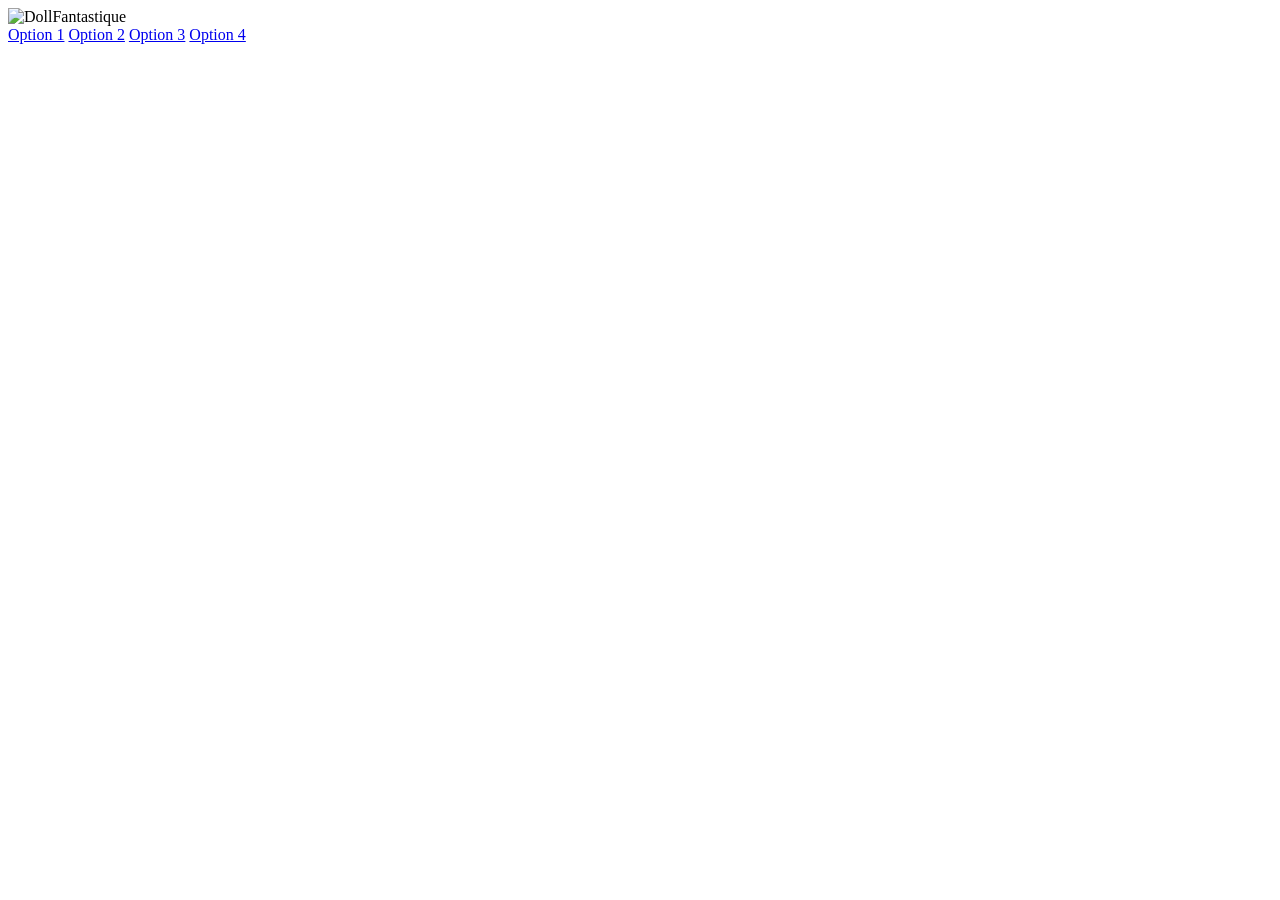
==== index.html @ d02fe6e6 "Redesign Optimisation" ====
<!doctype html>
<html lang="en">
  <script
    type="module"
    src="https://unpkg.com/metallicss@4.0.3/dist/metallicss.min.js"
  ></script>
  <head>
    <meta charset="UTF-8" />
    <title>DollFantastique</title>
    <link rel="stylesheet" href="css/main.css" />
  </head>
  <header>
    <div class="heading-grid-container">
      <div class><img src="img/header-text.png" alt="DollFantastique" /></div>
      
    </div>
  </header>
  <body>
    <div class="body-grid-container">
      <div class="body-item child-1"></div>
        <div class="navbar">
          <a href="index.html" class="nav-element">Option 1</a>
          <a href="index.html" class="nav-element">Option 2</a>
          <a href="index.html" class="nav-element">Option 3</a>
          <a href="index.html" class="nav-element">Option 4</a>
        </div>
      </div>
    </div>
  </body>
</html>
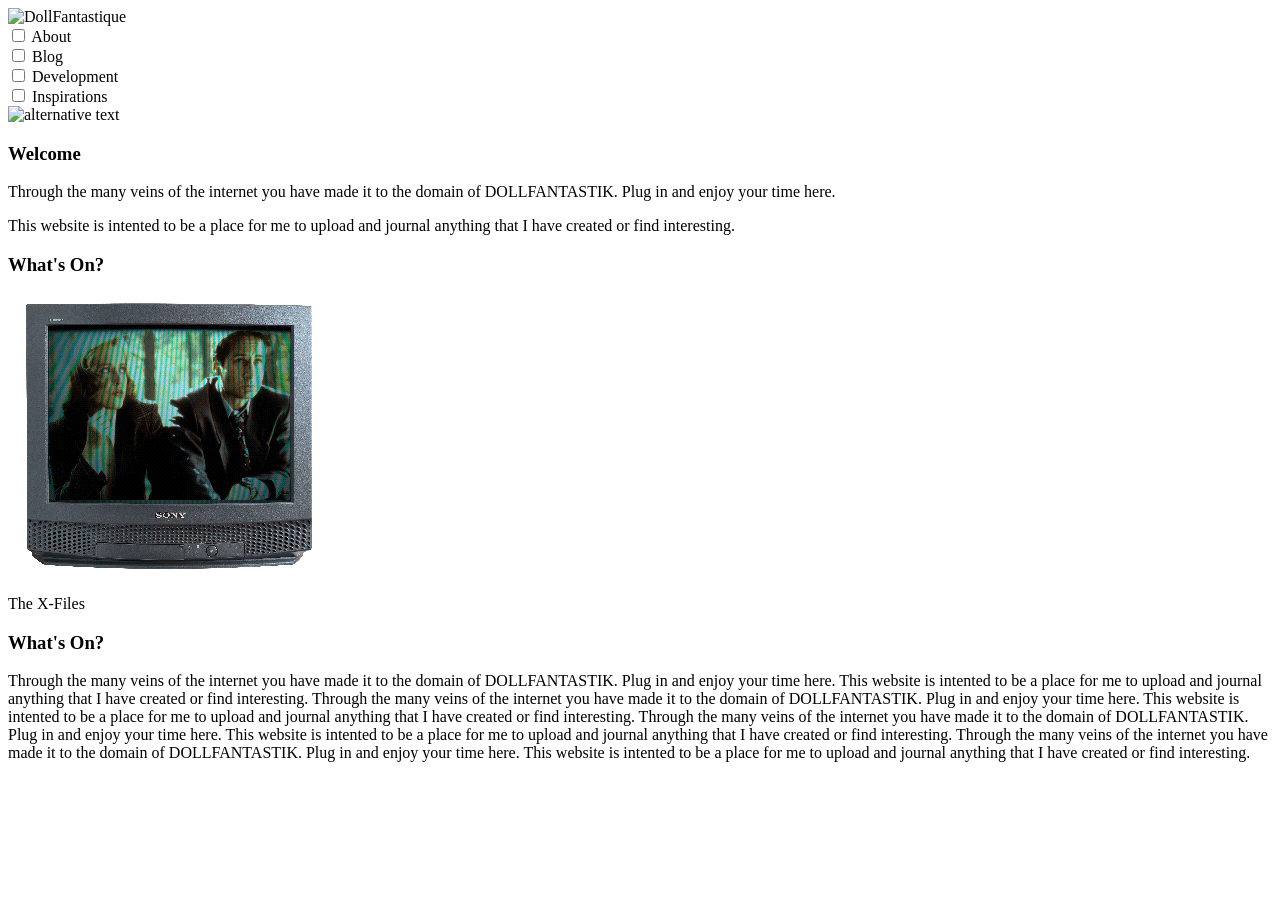
==== commit 3aa2d05e: "Front Page" ====
--- a/index.html
+++ b/index.html
@@ -1,30 +1,74 @@
 <!doctype html>
 <html lang="en">
-  <script
-    type="module"
-    src="https://unpkg.com/metallicss@4.0.3/dist/metallicss.min.js"
-  ></script>
+
   <head>
     <meta charset="UTF-8" />
     <title>DollFantastique</title>
     <link rel="stylesheet" href="css/main.css" />
+    <link href="https://fonts.googleapis.com/css2?family=Michroma&display=swap" rel="stylesheet">
+    <link rel="preconnect" href="https://fonts.googleapis.com">
+<link rel="preconnect" href="https://fonts.gstatic.com" crossorigin>
+<link href="https://fonts.googleapis.com/css2?family=Quantico:ital,wght@0,400;0,700;1,400;1,700&display=swap" rel="stylesheet">
   </head>
   <header>
     <div class="heading-grid-container">
       <div class><img src="img/header-text.png" alt="DollFantastique" /></div>
-      
-    </div>
+          
   </header>
   <body>
     <div class="body-grid-container">
-      <div class="body-item child-1"></div>
-        <div class="navbar">
-          <a href="index.html" class="nav-element">Option 1</a>
-          <a href="index.html" class="nav-element">Option 2</a>
-          <a href="index.html" class="nav-element">Option 3</a>
-          <a href="index.html" class="nav-element">Option 4</a>
+      <div class="body-item"></div>
+      <div class="navbar">
+          <div class="nav-element">
+          <input type="checkbox" id="Option1" name="Option1" autocomplete="off">
+          <label for="Option1">About</label>
+          </div>
+           <div class="nav-element">
+          <input type="checkbox" id="Option2" name="Option2" autocomplete="off">
+          <label for="Option2" >Blog</label>
+          </div>
+           <div class="nav-element">
+            <input type="checkbox" id="Option3" name="Option3" autocomplete="off">
+          <label for="Option3">Development</label>
+          </div>
+           <div class="nav-element">
+          <input type="checkbox" id="Option4" name="Option4" autocomplete="off">
+          <label for="Option4">Inspirations</label>
+          </div>
         </div>
-      </div>
-    </div>
+       
+          <div class="content-background">
+          <div class = "content-grid">
+             <div class="home-image"><img src="https://i.pinimg.com/736x/89/53/21/89532193d3737088442ac009df6ff1ba.jpg" alt="alternative text" /></div>
+          <div class="content c1">
+            <div class="content-header"><h3>Welcome</h3></div>
+            <div class="scroll">
+            <p>Through the many veins of the internet you have made it to the domain of DOLLFANTASTIK. Plug in and enjoy your time here.</p>
+            <p>This website is intented to be a place for me to upload and journal anything that I have created or find interesting.</p>
+            </div>
+          </div>
+           <div class="content c2">
+            <div class="content-header"><h3>What's On?</h3></div>
+            <div class ="scroll">
+            <div class="whats-on-image"><img src="img/TV.gif"></div>
+              <p>
+              The X-Files
+            </p>
+          </div>
+          </div>
+             <div class="content c3">
+            <div class="content-header"><h3>What's On?</h3></div>
+            <div class ="scroll">
+            <p>Through the many veins of the internet you have made it to the domain of DOLLFANTASTIK. Plug in and enjoy your time here.
+            This website is intented to be a place for me to upload and journal anything that I have created or find interesting. Through the many veins of the internet you have made it to the domain of DOLLFANTASTIK. Plug in and enjoy your time here.
+            This website is intented to be a place for me to upload and journal anything that I have created or find interesting. Through the many veins of the internet you have made it to the domain of DOLLFANTASTIK. Plug in and enjoy your time here.
+            This website is intented to be a place for me to upload and journal anything that I have created or find interesting. Through the many veins of the internet you have made it to the domain of DOLLFANTASTIK. Plug in and enjoy your time here.
+            This website is intented to be a place for me to upload and journal anything that I have created or find interesting.
+              </p>
+          </div>
+          </div>
+          </div>
+        </div>
+        </div>
   </body>
 </html>
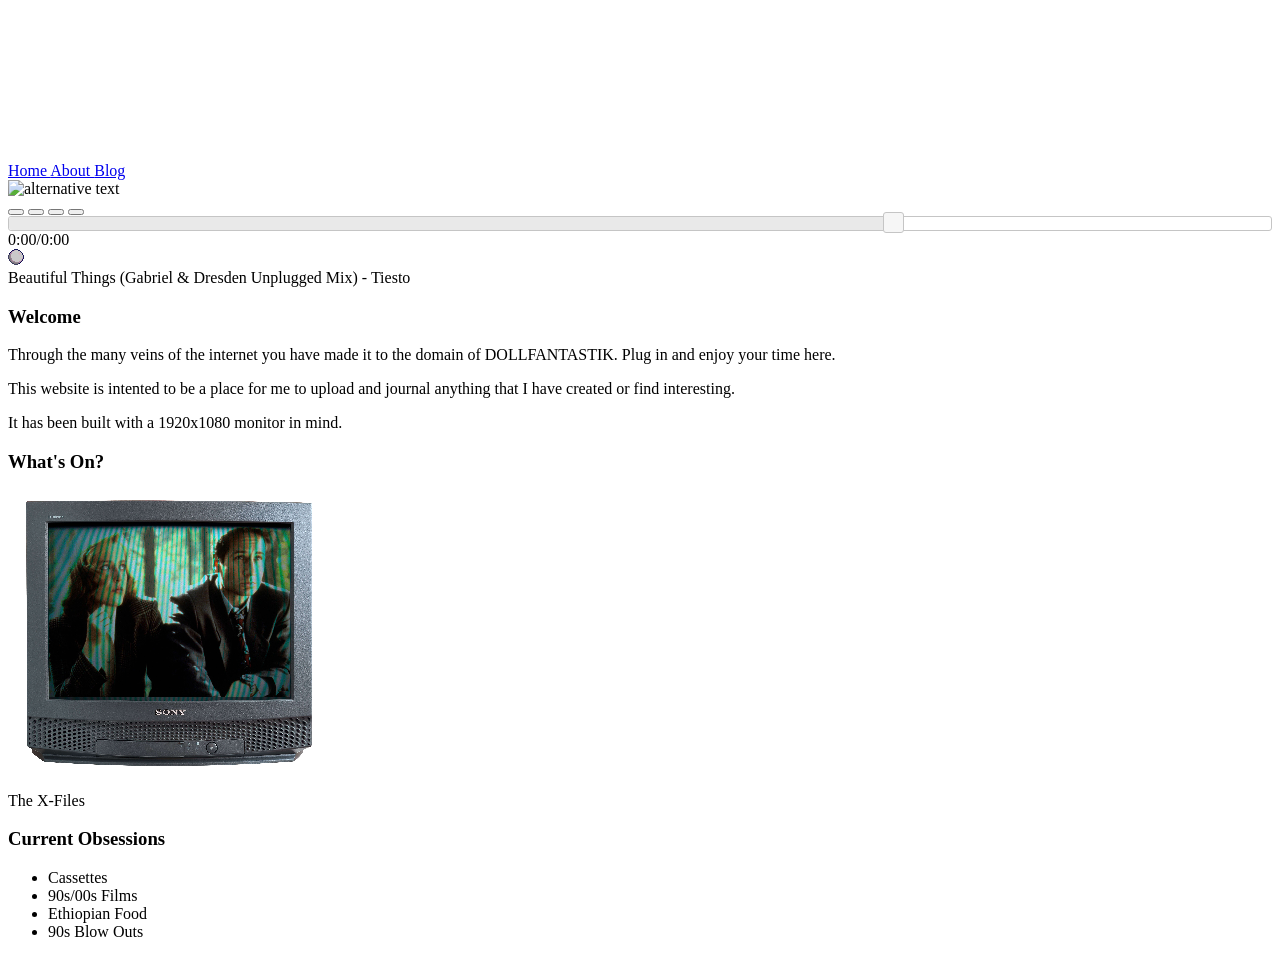
==== commit 905c302c: "audio player" ====
--- a/index.html
+++ b/index.html
@@ -5,70 +5,175 @@
     <meta charset="UTF-8" />
     <title>DollFantastique</title>
     <link rel="stylesheet" href="css/main.css" />
+    <link rel="stylesheet" href="css/audioplayer.css" />
     <link href="https://fonts.googleapis.com/css2?family=Michroma&display=swap" rel="stylesheet">
     <link rel="preconnect" href="https://fonts.googleapis.com">
-<link rel="preconnect" href="https://fonts.gstatic.com" crossorigin>
-<link href="https://fonts.googleapis.com/css2?family=Quantico:ital,wght@0,400;0,700;1,400;1,700&display=swap" rel="stylesheet">
+    <link rel="preconnect" href="https://fonts.gstatic.com" crossorigin>
+    <link href="https://fonts.googleapis.com/css2?family=Quantico:ital,wght@0,400;0,700;1,400;1,700&display=swap" rel="stylesheet">
+    	<!-- jQuery -->
+	<script src="jquery/jquery-4.0.0.min.js"></script>
+	<link rel="stylesheet" href="jquery/jquery-ui.css" />
+	<script src="jquery/jquery-ui.min.js"></script>
+  
   </head>
   <header>
     <div class="heading-grid-container">
-      <div class><img src="img/header-text.png" alt="DollFantastique" /></div>
-          
+      <div class><img src="CSS/img/header-text.png" alt="DollFantastique" /></div>
   </header>
   <body>
     <div class="body-grid-container">
-      <div class="body-item"></div>
-      <div class="navbar">
-          <div class="nav-element">
-          <input type="checkbox" id="Option1" name="Option1" autocomplete="off">
-          <label for="Option1">About</label>
-          </div>
-           <div class="nav-element">
-          <input type="checkbox" id="Option2" name="Option2" autocomplete="off">
-          <label for="Option2" >Blog</label>
-          </div>
-           <div class="nav-element">
-            <input type="checkbox" id="Option3" name="Option3" autocomplete="off">
-          <label for="Option3">Development</label>
-          </div>
-           <div class="nav-element">
-          <input type="checkbox" id="Option4" name="Option4" autocomplete="off">
-          <label for="Option4">Inspirations</label>
-          </div>
+      <div class="nav-img">
+        <div class="visualiser-container">
         </div>
-       
-          <div class="content-background">
-          <div class = "content-grid">
-             <div class="home-image"><img src="https://i.pinimg.com/736x/89/53/21/89532193d3737088442ac009df6ff1ba.jpg" alt="alternative text" /></div>
-          <div class="content c1">
-            <div class="content-header"><h3>Welcome</h3></div>
-            <div class="scroll">
-            <p>Through the many veins of the internet you have made it to the domain of DOLLFANTASTIK. Plug in and enjoy your time here.</p>
-            <p>This website is intented to be a place for me to upload and journal anything that I have created or find interesting.</p>
-            </div>
-          </div>
-           <div class="content c2">
-            <div class="content-header"><h3>What's On?</h3></div>
-            <div class ="scroll">
-            <div class="whats-on-image"><img src="img/TV.gif"></div>
-              <p>
-              The X-Files
-            </p>
-          </div>
-          </div>
-             <div class="content c3">
-            <div class="content-header"><h3>What's On?</h3></div>
-            <div class ="scroll">
-            <p>Through the many veins of the internet you have made it to the domain of DOLLFANTASTIK. Plug in and enjoy your time here.
-            This website is intented to be a place for me to upload and journal anything that I have created or find interesting. Through the many veins of the internet you have made it to the domain of DOLLFANTASTIK. Plug in and enjoy your time here.
-            This website is intented to be a place for me to upload and journal anything that I have created or find interesting. Through the many veins of the internet you have made it to the domain of DOLLFANTASTIK. Plug in and enjoy your time here.
-            This website is intented to be a place for me to upload and journal anything that I have created or find interesting. Through the many veins of the internet you have made it to the domain of DOLLFANTASTIK. Plug in and enjoy your time here.
-            This website is intented to be a place for me to upload and journal anything that I have created or find interesting.
-              </p>
-          </div>
-          </div>
-          </div>
-        </div>
-        </div>
+      </div>
+    <div class="navbar">
+      <a href="index.html" class="nav-element">
+      Home
+      </a>
+        <a href="About.html" class="nav-element">
+      About
+      </a>
+        <a href="index.html" class="nav-element">
+      Blog
+      </a>
+      
+    </div>
+      <div class="content-background">
+      <div class = "content-grid">
+        <div class="home-image"><img src="https://i.pinimg.com/736x/89/53/21/89532193d3737088442ac009df6ff1ba.jpg" alt="alternative text" /></div>
+        <div class="audio-player-container">
+          <div id="audio-player">
+         <audio id="ap-current">
+    <!-- Initial Song -->
+        <source id="ap-source" src="audio/Beautiful Things (Gabriel & Dresden Unplugged Mix).mp3" type="audio/mpeg">
+    <!-- Your browser does not support the audio element. -->
+        </audio>
+        <span id="ap-currenttrack"></span>
+  <!-- Buttons -->
+        <button id="ap-bwd"></button>
+        <button id="ap-play" class="play"></button>
+        <button id="ap-stop"></button>
+        <button id="ap-fwd"></button>
+        <div id="ap-vol"></div>
+        <span id="ap-time">
+    <span id="ap-time-current">0:00</span>/<span id="ap-time-max">0:00</span>
+  </span>
+  <div id="ap-bar">
+    <div id="ap-bar-full"></div>
+    <div id="ap-scroller"><img src="CSS/img/audioplayer/scroller.webp" id="ap-scrollerdrag"></div>
+  </div>
+  <div id="ap-current-title"><span id="ap-title-text">CerisePlayer # No songs detected.</span></div>
+  <script type="text/javascript" src="audioplayer.js"></script>
+</div>
+      </div>
+      <div class="content c1">
+        <div class="content-header"><h3>Welcome</h3></div>
+        <div class="scroll">
+        <p>Through the many veins of the internet you have made it to the domain of DOLLFANTASTIK. Plug in and enjoy your time here.</p>
+        <p>This website is intented to be a place for me to upload and journal anything that I have created or find interesting.</p>
+        <p>It has been built with a 1920x1080 monitor in mind.</p>
+      </div>
+      </div>
+        <div class="content c2">
+        <div class="content-header"><h3>What's On?</h3></div>
+        <div class ="scroll">
+        <div class="whats-on-image"><img src="CSS/img/TV-Recovered.png"></div>
+        <p>
+          The X-Files
+        </p>
+      </div>
+      </div>
+          <div class="content c3">
+        <div class="content-header"><h3>Current Obsessions</h3></div>
+        <ul>
+          <li>Cassettes</li>
+          <li>90s/00s Films</li>
+          <li>Ethiopian Food</li>
+          <li>90s Blow Outs</li>
+        </ul>
+      </div>
+      </div>
+    </div>
+    </div>
   </body>
-</html>
+  
+     <script>
+        
+    (function () {
+
+        // The number of bars that should be displayed
+        const NBR_OF_BARS = 12;
+
+        // Get the audio element tag
+        const audio = document.querySelector("audio");
+
+        // Create an audio context
+        const ctx = new AudioContext();
+
+        // Create an audio source
+        const audioSource = ctx.createMediaElementSource(audio);
+
+        // Create an audio analyzer
+        const analyser = ctx.createAnalyser();
+
+        // Connect the source, to the analyzer, and then back the the context's destination
+        audioSource.connect(analyser);
+        analyser.connect(ctx.destination);
+
+        // Print the analyze frequencies
+        const frequencyData = new Uint8Array(analyser.frequencyBinCount);
+        analyser.getByteFrequencyData(frequencyData);
+        console.log("frequencyData", frequencyData);
+
+        // Get the visualizer container
+        const visualiserContainer = document.querySelector(".visualiser-container");
+
+        // Create a set of pre-defined bars
+        for( let i = 0; i < NBR_OF_BARS; i++ ) {
+
+            const bar = document.createElement("DIV");
+            bar.setAttribute("id", "bar" + i);
+            bar.setAttribute("class", "visualiser-container-bar");
+            visualiserContainer.appendChild(bar);
+
+        }
+
+        // This function has the task to adjust the bar heights according to the frequency data
+        function renderFrame() {
+
+            // Update our frequency data array with the latest frequency data
+            analyser.getByteFrequencyData(frequencyData);
+
+            for( let i = 0; i < NBR_OF_BARS; i++ ) {
+
+                // Since the frequency data array is 1024 in length, we don't want to fetch
+                // the first NBR_OF_BARS of values, but try and grab frequencies over the whole spectrum
+                const index = (i + 10) * 2;
+                // fd is a frequency value between 0 and 255
+                const fd = frequencyData[index];
+
+                // Fetch the bar DIV element
+                const bar = document.querySelector("#bar" + i);
+                if( !bar ) {
+                    continue;
+                }
+
+                // If fd is undefined, default to 0, then make sure fd is at least 4
+                // This will make make a quiet frequency at least 4px high for visual effects
+                const barHeight = Math.max(4, fd + 5 || 0);
+                bar.style.height = barHeight + "px";
+
+            }
+
+            // At the next animation frame, call ourselves
+            window.requestAnimationFrame(renderFrame);
+
+        }
+
+        renderFrame();
+
+
+    })();
+
+</script>
+  </html>
